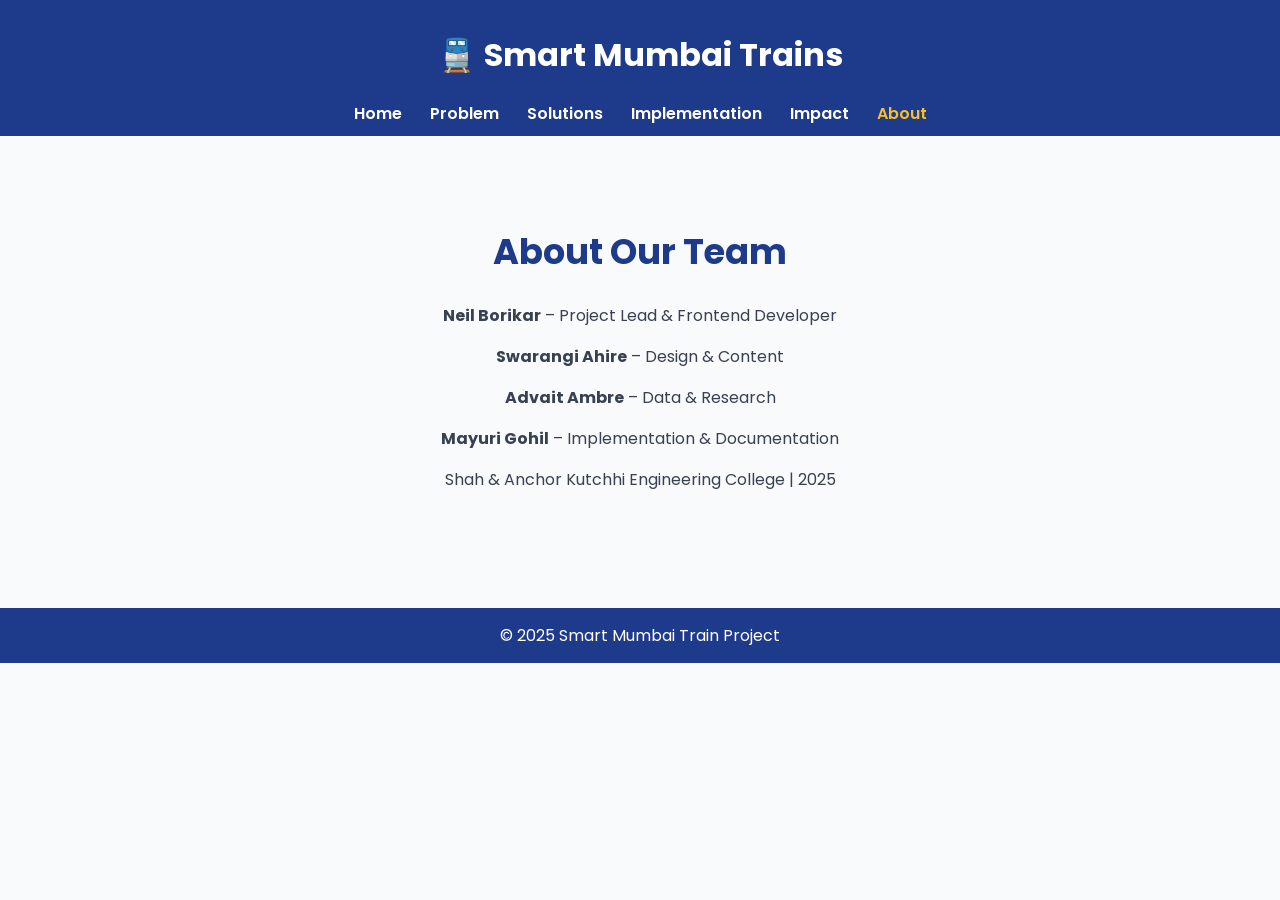
==== about.html @ a96ee650 "Initial commit - Smart Mumbai Train Congestion Website" ====
<!DOCTYPE html>
<html lang="en">
<head>
  <meta charset="UTF-8" />
  <meta name="viewport" content="width=device-width, initial-scale=1.0" />
  <title>About Us</title>
  <link rel="stylesheet" href="css/style.css" />
</head>
<body>
  <header>
    <h1>🚆 Smart Mumbai Trains</h1>
    <nav>
      <a href="index.html">Home</a>
      <a href="problem.html">Problem</a>
      <a href="solutions.html">Solutions</a>
      <a href="implementation.html">Implementation</a>
      <a href="impact.html">Impact</a>
      <a href="about.html" class="active">About</a>
    </nav>
  </header>

  <section class="page">
    <h2>About Our Team</h2>
    <div class="team">
      <p><strong>Neil Borikar</strong> – Project Lead & Frontend Developer</p>
      <p><strong>Swarangi Ahire</strong> – Design & Content</p>
      <p><strong>Advait Ambre</strong> – Data & Research</p>
      <p><strong>Mayuri Gohil</strong> – Implementation & Documentation</p>
    </div>
    <p class="college">Shah & Anchor Kutchhi Engineering College | 2025</p>
  </section>

  <footer>© 2025 Smart Mumbai Train Project</footer>
</body>
</html>
---- css/style.css ----
@import url('https://fonts.googleapis.com/css2?family=Poppins:wght@400;600&display=swap');

body {
  margin: 0;
  font-family: 'Poppins', sans-serif;
  background-color: #f9fafb;
  color: #374151;
}

header {
  background: #1e3a8a;
  color: white;
  padding: 10px 0;
  text-align: center;
}

nav a {
  color: white;
  margin: 0 12px;
  text-decoration: none;
  font-weight: 600;
  transition: 0.3s;
}
nav a:hover, nav a.active {
  color: #fbbf24;
}

.hero {
  height: 90vh;
  background: url('https://images.unsplash.com/photo-1583394838336-acd977736f90') center/cover no-repeat;
  position: relative;
  color: white;
  text-align: center;
}
.hero .overlay {
  background: rgba(0, 0, 0, 0.6);
  position: absolute;
  inset: 0;
}
.hero-content {
  position: relative;
  z-index: 2;
  top: 40%;
  transform: translateY(-50%);
}
.hero h2 {
  font-size: 3rem;
  color: #fbbf24;
}
.btn {
  display: inline-block;
  margin-top: 20px;
  background: #fbbf24;
  color: #1e3a8a;
  padding: 10px 25px;
  border-radius: 5px;
  font-weight: 600;
  text-decoration: none;
}
.btn:hover {
  background: #ffd65c;
}

.page {
  padding: 60px 15%;
  text-align: center;
}
.page h2 {
  color: #1e3a8a;
  font-size: 2.2rem;
  margin-bottom: 25px;
}
.page ul {
  list-style: none;
  padding: 0;
}
.page ul li::before {
  content: "✔ ";
  color: #fbbf24;
}

.solutions {
  display: flex;
  flex-wrap: wrap;
  gap: 25px;
  justify-content: center;
}
.card {
  background: white;
  border-top: 5px solid #fbbf24;
  box-shadow: 0 3px 10px rgba(0,0,0,0.1);
  border-radius: 10px;
  padding: 20px;
  width: 280px;
  transition: transform 0.3s;
}
.card:hover {
  transform: scale(1.05);
}

.timeline div {
  background: white;
  margin: 15px auto;
  max-width: 600px;
  border-left: 6px solid #fbbf24;
  padding: 15px;
  border-radius: 5px;
}

.impact-grid {
  display: grid;
  grid-template-columns: repeat(auto-fit, minmax(250px, 1fr));
  gap: 20px;
}
.impact {
  background: white;
  border-left: 5px solid #fbbf24;
  padding: 15px;
  border-radius: 5px;
  box-shadow: 0 2px 8px rgba(0,0,0,0.1);
}

footer {
  text-align: center;
  background: #1e3a8a;
  color: white;
  padding: 15px 0;
  margin-top: 40px;
}
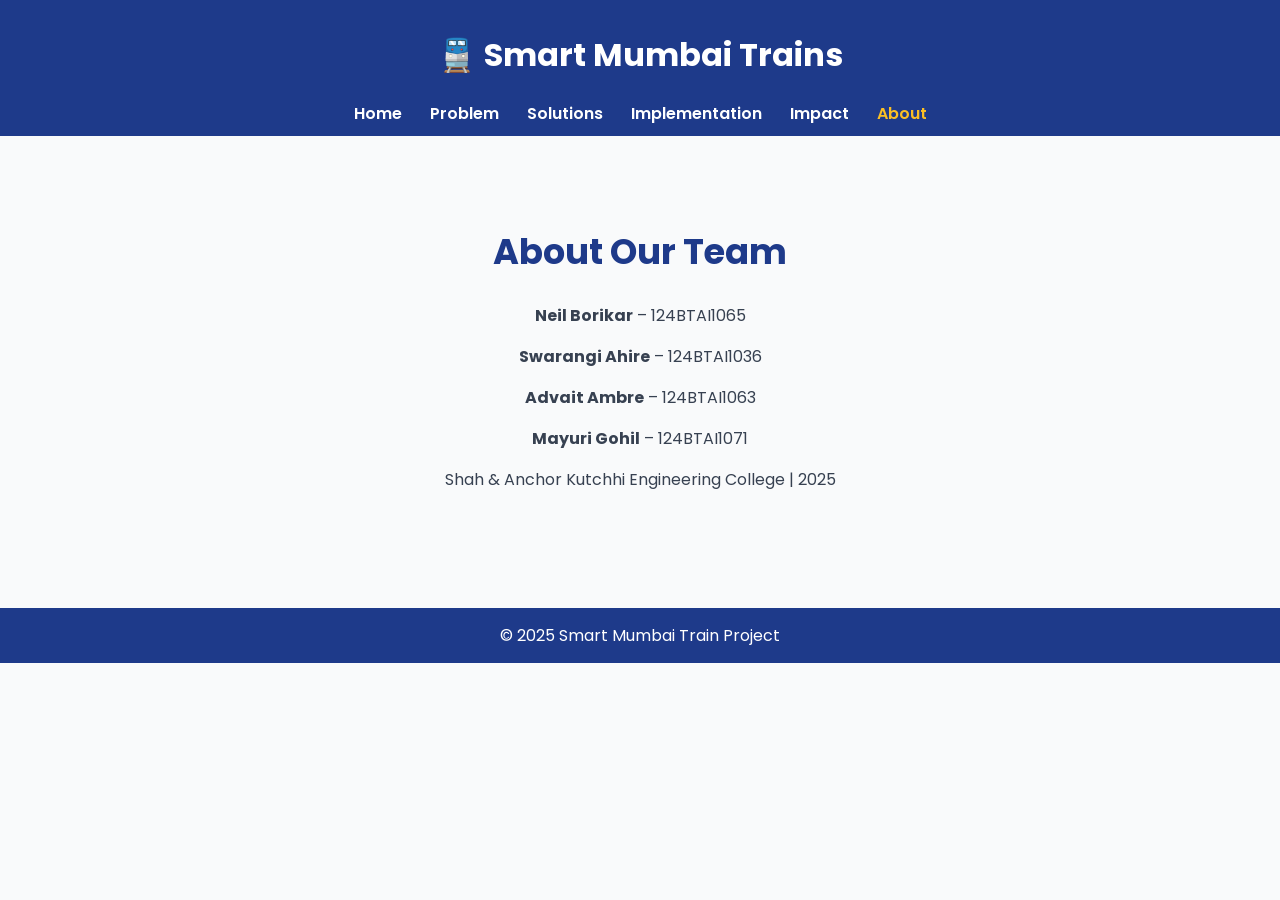
==== commit 1a3efb71: "Updated home page design / Fixed text / Changed color etc." ====
--- a/about.html
+++ b/about.html
@@ -22,10 +22,10 @@
   <section class="page">
     <h2>About Our Team</h2>
     <div class="team">
-      <p><strong>Neil Borikar</strong> – Project Lead & Frontend Developer</p>
-      <p><strong>Swarangi Ahire</strong> – Design & Content</p>
-      <p><strong>Advait Ambre</strong> – Data & Research</p>
-      <p><strong>Mayuri Gohil</strong> – Implementation & Documentation</p>
+      <p><strong>Neil Borikar</strong> – 124BTAI1065</p>
+      <p><strong>Swarangi Ahire</strong> – 124BTAI1036</p>
+      <p><strong>Advait Ambre</strong> – 124BTAI1063</p>
+      <p><strong>Mayuri Gohil</strong> – 124BTAI1071</p>
     </div>
     <p class="college">Shah & Anchor Kutchhi Engineering College | 2025</p>
   </section>
